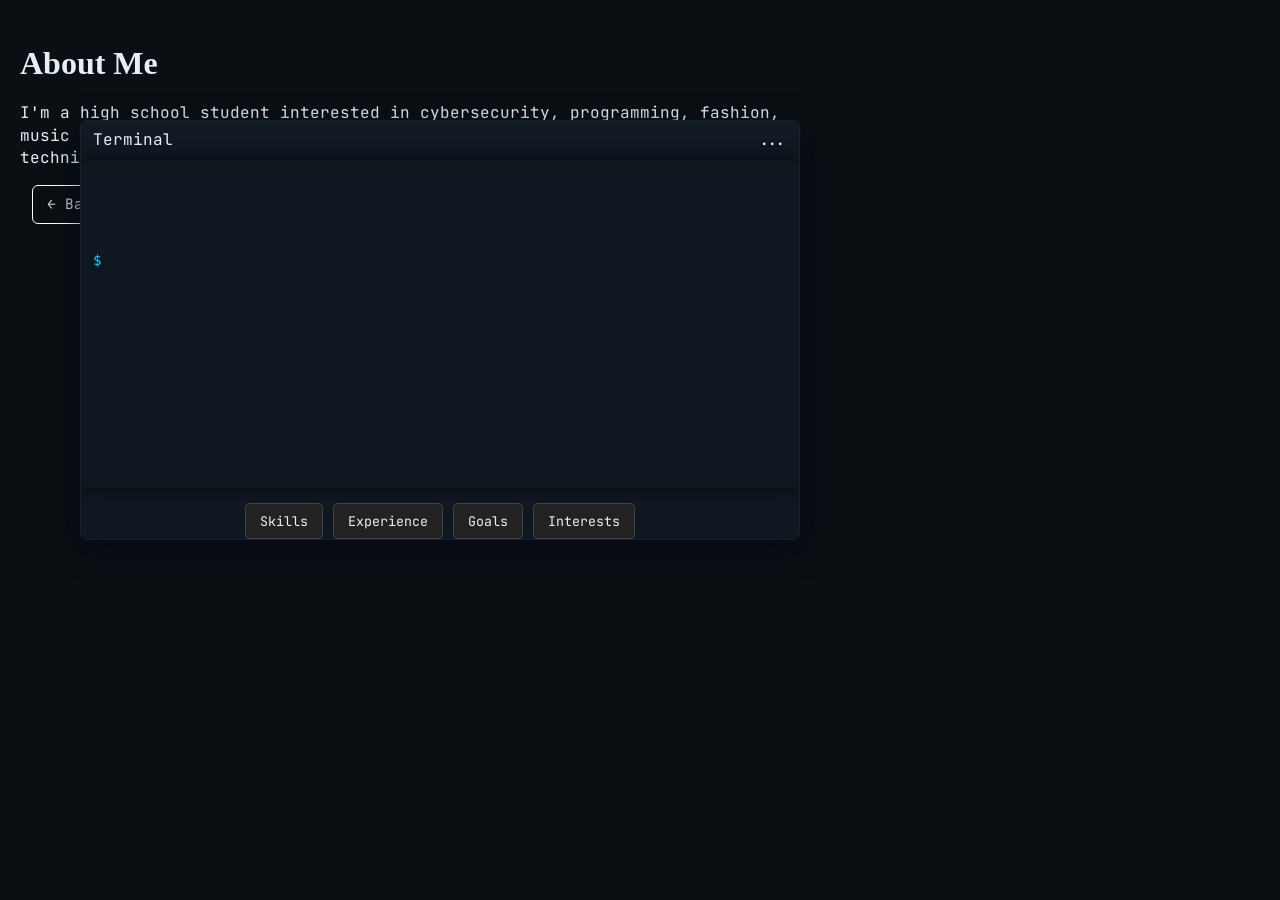
==== about.html @ f2aaa9ba "update" ====
<!DOCTYPE html>
<html>
<head>
  <title>About Me</title>
  <link rel="preconnect" href="https://fonts.googleapis.com">
  <link rel="preconnect" href="https://fonts.gstatic.com" crossorigin>
  <link href="https://fonts.googleapis.com/css2?family=JetBrains+Mono:wght@300;400;600&display=swap" rel="stylesheet">

  <link rel="stylesheet" href="style.css"/>
  <link rel="stylesheet" href="css/r2os.css">
</head>

<body>

  <h1>About Me</h1>
  <p>
    I'm a high school student interested in cybersecurity, programming, fashion, music production, and the esports scene. I'm interested in building real technical skills early on.
  </p>

<section id="about-terminal"
<div class="r2window" id="term-window" style="left:80px; top:80px;">
  <div class="title"><div class="name">Terminal</div><div class="controls">...</div></div>
  <div class="terminal" id="r2terminal">
    <div class="terminal-output" aria-live="polite"></div>
    <div class="input-line"><span>$</span><input autocomplete="off" aria-label="Terminal input"></div>
  </div>
</div>

  
  <div class="terminal-buttons">
    <button data-command="skills">Skills</button>
    <button data-command="experience">Experience</button>
    <button data-command="goals">Goals</button>
    <button data-command="interests">Interests</button>
  </div>

<div class="sub-buttons" id="sub-buttons" style="display:none;"
    <button data-sub="esports">Esports</button>
    <button data-sub="fashion">Fashion</button>
    <button data-sub="music">Beats</button>
</div>
</section>
  
<a href="index.html" class="back-btn terminal-back">&larr; Back to Home</a>
<script src="js/draggable.js"></script>
<script src="js/terminal.js"></script>
<script src="js/r2os.js"></script>
<script>
  document.addEventListener('DOMContentLoaded', ()=>{
    // If r2os.js creates the terminal window, init Terminal from r2os.init()
    Terminal.init('#r2terminal');
    r2os.init();
  });
</script>

</body>
</html>
---- style.css ----
h1 {
  font-family: 'Source Serif Pro', serif;
 } 

 body{
    background-color: #0d0d0d;
    color: white;
    font-family: 'Merriweather', serif;
  } 
 .back-btn {
    display: inline-block;
    margin-bottom: 20px;
    padding: 8px 14px;
    border: 1px solid white;
    border-radius: 6px;
    text-decoration: none;
    color: white;
    font-size: 14px;
    transition: all 0.2s ease;
 }
 .back-btn:hover {
    background-color: white;
    color: black;
 
 }

 .project-description {
    margin-bottom: 20px;
    max-width: 600px;
    line-height: 1.5;
 }
.scanner-section {
    margin-bottom: 30px;
}

h1 {
    margin-bottom: 10px;
}
ul li a {
    color: white;
    text-decoration: none;
    border-bottom: 1px solid transparent;
    transition: 0.2s;
}
ul li a:hover {
    border-bottom: 1px solid white;
}
body {
    max-width: 800px;
    margin: auto;
    padding: 20px;
}
.build-notes {
    margin-top: 40px;
    padding-top: 20px;
    border-top: 1px solid #333;
    max-width: 1.6;
}
.build-notes h2 {
    margin-bottom: 10px;
    font-size: 20px;
}
.page-description {
    max-width: 700px;
    margin: 0 auto 25px auto;
    text-align: center;
    font-size: 1rem;
    line-height: 1.5;
    opacity: 0.9;
}
#purple-terminal {
  max-width: 800px;
  margin: 40px auto;
}

.page-description {
  max-width: 700px;
  margin: 0 auto 25px auto;
  text-align: center;
  font-size: 1rem;
  line-height: 1.5;
  opacity: 0.9;
}

.terminal {
  background-color: #111;
  border-radius: 8px;
  box-shadow: 0 0 15px rgba(0, 0, 0, 0.7);
  font-family: "Fira Code", monospace;
  color: #e5e5e5;
  overflow: hidden;
}

.terminal-header {
  background-color: #222;
  padding: 8px 12px;
  display: flex;
  align-items: center;
  gap: 6px;
}

.terminal-header .dot {
  width: 10px;
  height: 10px;
  border-radius: 50%;
  display: inline-block;
}

.terminal-header .red { background-color: #ff5f57; }
.terminal-header .yellow { background-color: #febc2e; }
.terminal-header .green { background-color: #28c840; }

.terminal-title {
  margin-left: 10px;
  font-size: 0.9rem;
  color: #aaa;
}

.terminal-body {
  padding: 12px;
  height: 260px;
  overflow-y: auto;
  font-size: 0.9rem;
  line-height: 1.4;
  white-space: pre-wrap;
  margin-bottom: 0;
  padding-bottom: 5px;
}
#about-terminal {
  max-width: 800px;
  margin: 40px auto;
  text-align: center;
}

.terminal {
  background-color: #111;
  border-radius: 8px;
  box-shadow: 0 0 15px rgba(0,0,0,0.7);
  font-family: "Fira Code", monospace;
  color: #e5e5e5;
  overflow: hidden;
  padding-bottom: 0;
}

.terminal-header {
  background-color: #222;
  padding: 8px 12px;
  display: flex;
  align-items: center;
  gap: 6px;
}

.terminal-header .dot {
  width: 10px;
  height: 10px;
  border-radius: 50%;
  display: inline-block;
}

.terminal-header .red { background-color: #ff5f57; }
.terminal-header .yellow { background-color: #febc2e; }
.terminal-header .green { background-color: #28c840; }

.terminal-title {
  margin-left: 10px;
  font-size: 0.9rem;
  color: #aaa;
}

.terminal-body {
  position: relative;
  z-index: 1;
  padding: 12px;
  min-height: auto;
  text-align: left;
  white-space: pre-wrap;
  line-height: 1.4;
}

.terminal-buttons {
  margin-top: 15px;
  display: flex;
  justify-content: center;
  gap: 10px;
  flex-wrap: wrap;
}

.terminal-buttons button {
  padding: 8px 14px;
  background-color: #222;
  border: 1px solid #444;
  color: #eee;
  border-radius: 5px;
  cursor: pointer;
  transition: 0.2s;
}

.terminal-buttons button:hover {
  background-color: #333;
  border-color: #666;
}
.sub-buttons {
  margin-top: 30px;
  display: flex;
  justify-content: center;
  gap: 10px;
  flex-wrap: wrap;
  position: relative;
  z-index: 2;
}

.sub-buttons button {
  padding: 6px 12px;
  background-color: #1a1a1a;
  border: 1px solid #444;
  color: #eee;
  border-radius: 5px;
  cursor: pointer;
  transition: 0.2s;
}

.sub-buttons button:hover {
  background-color: #333;
  border-color: #666;
}
.terminal-back {
  display: block;
  text-align: left;
  margin: 10px 0 0 12px;
  color: #ccc;
  text-decoration: none;
  font-size: 0.9rem;
}

.terminal-back:hover {
  color: #fff;
}
:root{
  --bg: #0b0f14;
  --surface: #0f1720;
  --accent: #1793d1;
  --accent-2: #00d1ff;
  --text: #e6eef6;
  --muted: #9aa6b2;
  --glass: rgba(255,255,255,0.04);
  --radius: 8px;
  --mono: "JetBrains Mono", ui-monospace, SFMono-Regular, Menlo, Monaco, "Roboto Mono", monospace;
}

*{box-sizing:border-box}
html,body{height:100%}
body{
  margin:0;
  min-height:100%;
  background:var(--bg);
  color:var(--text);
  font-family:var(--mono);
  -webkit-font-smoothing:antialiased;
  -moz-osx-font-smoothing:grayscale;
  line-height:1.4;
}
a{color:var(--accent)}
button{font-family:var(--mono)}
---- css/r2os.css ----
.r2bar{
  position:fixed;
  top:0; left:0; right:0;
  height:44px;
  background:linear-gradient(180deg, rgba(255,255,255,0.02), transparent);
  display:flex;
  align-items:center;
  gap:12px;
  padding:0 12px;
  border-bottom:1px solid rgba(255,255,255,0.03);
  z-index:1000;
}

/* Desktop area */
.r2desktop{
  padding-top:56px;
  min-height:100vh;
  background:linear-gradient(180deg, rgba(0,0,0,0.02), transparent);
}

/* Window */
.r2window{
  position:absolute;
  width:720px;
  height:420px;
  background:var(--surface);
  border-radius:var(--radius);
  border:1px solid rgba(255,255,255,0.04);
  box-shadow: 0 8px 30px rgba(2,6,23,0.6), 0 0 12px rgba(0,209,255,0.04);
  overflow:hidden;
  display:flex;
  flex-direction:column;
  backdrop-filter: blur(6px);
}

/* Window titlebar */
.r2window .title{
  height:40px;
  display:flex;
  align-items:center;
  gap:10px;
  padding:0 12px;
  background:linear-gradient(180deg, rgba(255,255,255,0.01), transparent);
  border-bottom:1px solid rgba(255,255,255,0.02);
  cursor:grab;
}
.r2window .title .controls{
  margin-left:auto;
  display:flex;
  gap:8px;
}
.r2window .title .controls button{
  width:12px; height:12px; border-radius:50%;
  border:none; outline:none;
}
.btn-close{background:#ff5f56}
.btn-min{background:#ffbd2e}
.btn-max{background:#27c93f}

/* Terminal content */
.terminal{
  padding:12px;
  font-size:14px;
  color:var(--accent-2);
  background:transparent;
  flex:1;
  overflow:auto;
  white-space:pre-wrap;
}
.input-line{display:flex; gap:8px; align-items:center}
.input-line input{
  background:transparent; border:none; color:var(--text); outline:none; width:100%;
}
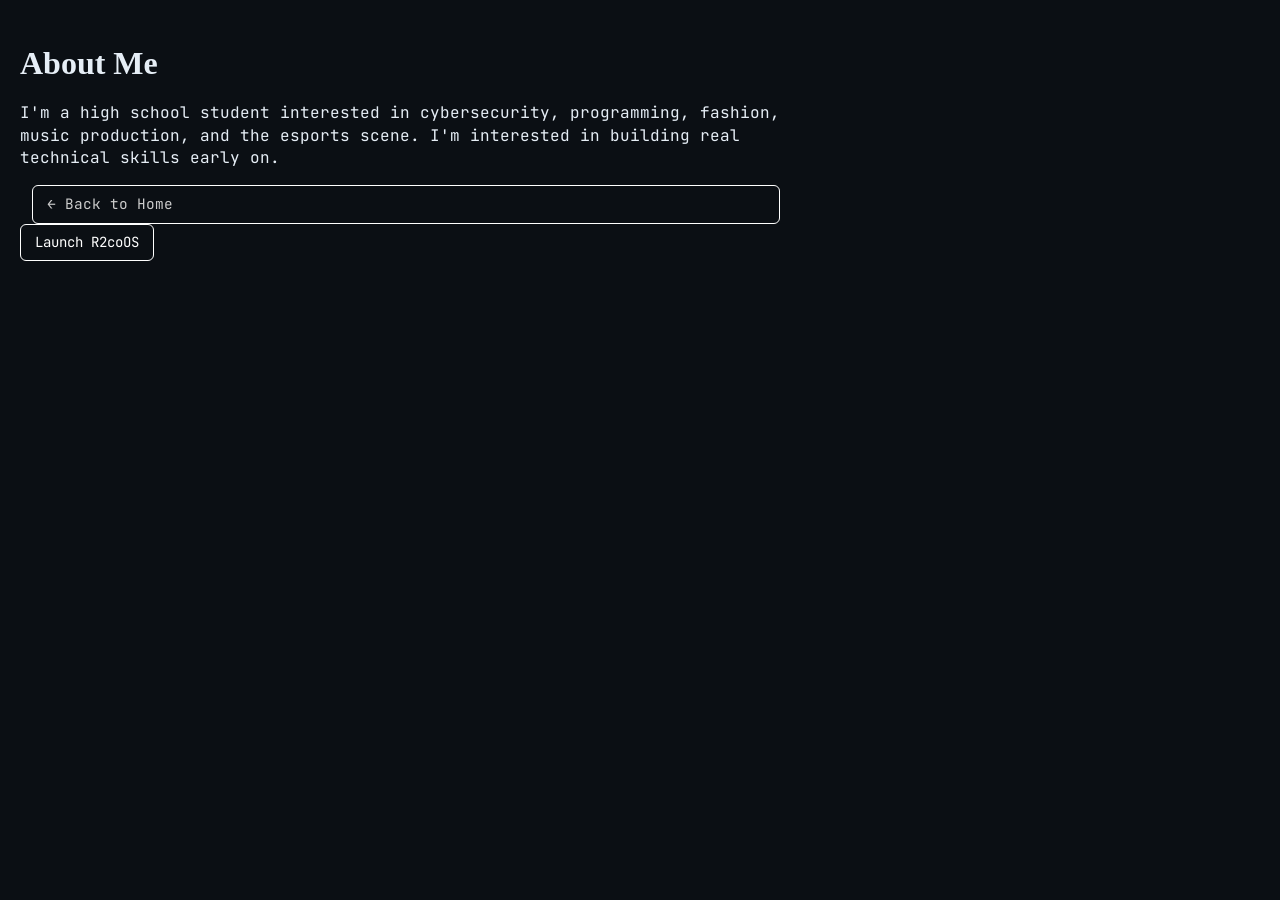
==== commit 099f7245: "update" ====
--- a/about.html
+++ b/about.html
@@ -7,7 +7,7 @@
   <link href="https://fonts.googleapis.com/css2?family=JetBrains+Mono:wght@300;400;600&display=swap" rel="stylesheet">
 
   <link rel="stylesheet" href="style.css"/>
-  <link rel="stylesheet" href="css/r2os.css">
+  <link rel="stylesheet" href="css/r2os.css"/>
 </head>
 
 <body>
@@ -17,41 +17,24 @@
     I'm a high school student interested in cybersecurity, programming, fashion, music production, and the esports scene. I'm interested in building real technical skills early on.
   </p>
 
-<section id="about-terminal"
-<div class="r2window" id="term-window" style="left:80px; top:80px;">
-  <div class="title"><div class="name">Terminal</div><div class="controls">...</div></div>
-  <div class="terminal" id="r2terminal">
-    <div class="terminal-output" aria-live="polite"></div>
-    <div class="input-line"><span>$</span><input autocomplete="off" aria-label="Terminal input"></div>
-  </div>
-</div>
+ 
 
+  <a href="index.html" class="back-btn terminal-back">&larr; Back to Home</a>
   
-  <div class="terminal-buttons">
-    <button data-command="skills">Skills</button>
-    <button data-command="experience">Experience</button>
-    <button data-command="goals">Goals</button>
-    <button data-command="interests">Interests</button>
-  </div>
+  <a href ="OS.html" class="back-btn">Launch R2coOS</a>
 
-<div class="sub-buttons" id="sub-buttons" style="display:none;"
-    <button data-sub="esports">Esports</button>
-    <button data-sub="fashion">Fashion</button>
-    <button data-sub="music">Beats</button>
-</div>
-</section>
-  
-<a href="index.html" class="back-btn terminal-back">&larr; Back to Home</a>
-<script src="js/draggable.js"></script>
-<script src="js/terminal.js"></script>
-<script src="js/r2os.js"></script>
-<script>
-  document.addEventListener('DOMContentLoaded', ()=>{
-    // If r2os.js creates the terminal window, init Terminal from r2os.init()
-    Terminal.init('#r2terminal');
-    r2os.init();
-  });
-</script>
+  <script src="css/draggable.js"></script>
+  <script src="css/r2os.js"></script>
+  <script>
+    document.addEventListener('DOMContentLoaded', ()=>{
+      if (typeof Terminal !== 'undefined' && Terminal.init) {
+        Terminal.init('#r2terminal');
+      }
+      if (typeof r2os !== 'undefined' && r2os.init) {
+        r2os.init();
+      }
+    });
+  </script>
 
 </body>
 </html>
--- a/style.css
+++ b/style.css
@@ -68,6 +68,15 @@
     line-height: 1.5;
     opacity: 0.9;
 }
+
+#about-terminal .terminal {
+  background-color: #111;
+  color: #e5e5e5;
+  border-radius: 8px;
+  box-shadow: 0 0 15px rgba(0,0,0,0.7);
+  font-family: "Fira Code", monospace;
+}
+
 #purple-terminal {
   max-width: 800px;
   margin: 40px auto;
@@ -126,10 +135,13 @@
   margin-bottom: 0;
   padding-bottom: 5px;
 }
-#about-terminal {
-  max-width: 800px;
-  margin: 40px auto;
-  text-align: center;
+
+#about-terminal .terminal {
+  background-color: #111;
+  color: #e5e5e5;
+  border-radius: 8px;
+  box-shadow: 0 0 15px rgba(0,0,0,0.7);
+  font-family: "Fira Code", monospace;
 }
 
 .terminal {
@@ -261,3 +273,106 @@
 }
 a{color:var(--accent)}
 button{font-family:var(--mono)}
+
+*/ The main container for the OS */
+.os-main {
+  position: relative; /* This is the 'anchor' for the windows */
+  width: 100%;
+  height: 100vh;
+  overflow: hidden; /* Keeps windows from creating scrollbars */
+  background: var(--bg);
+}
+
+/* The Window Styling */
+.window {
+  display: none; /* Hidden by default */ 
+  position: absolute; /* REQUIRED for dragging to work */
+  top: 100px; /* Default starting position */
+  left: 100px;
+  width: 600px; /* Give it a set width */ 
+  min-height: 300px;
+  background: var(--surface);
+  border: 1px solid var(--glass);
+  border-radius: var(--radius);
+  box-shadow: 0 10px 30px rgba(0,0,0,0.5);
+  flex-direction: column;
+  z-index: 10;
+} 
+
+/* Show the window when active */
+.window.active {
+  display: flex !important; /* Override the 'none' */
+}
+
+/* The Handle (the part you click to drag) */
+/* Make sure this matches the class name in your HTML */
+.about-terminal .terminal-header, .title {
+  cursor: grab;
+  user-select: none; /* Prevents text highlighting while draggging */
+} 
+
+.terminal-header:active, .title:active {
+  cursor: grabbing;
+}
+
+/* ---OS OVERRIDE SECTION--- */
+
+/* Forces the OS page to ignore the 800px blog limit */
+.os-container {
+  position: fixed !important; /* Locks it to the screen */
+  top: 0 !important; left: 0 !important;
+  width: 100vw !important; height: 100vh !important; 
+  background: #0b0f14 !important; /* Solid color to hide what's behind it */
+  display: flex !important;
+  z-index: 9999 !important; /* Force it to the absolute top layer */
+  max-width: none !important;
+  padding: 0 !important;
+  margin: 0 !important;
+}
+
+/* Makes windows float so JS can move them */
+.os-main .window {
+  display: none;
+  position: absolute;
+  background: #0f1720;
+  border: 1px solid rgba(255,255,255,0.01);
+  border-radius: 8px;
+  width: 450px;
+  min-height: 250px;
+  z-index: 10;
+  flex-direction: column;
+  box-shadow: 0 10px 30px rgba(0,0,0,0.5);
+  top: 50px;
+  left: 20%;
+}
+
+.os-main .window.active {
+  display: flex !important; 
+} 
+
+/* The 'Handle' for your JS */
+.os-main .title {
+  background: #1a242f;
+  padding: 10px;
+  cursor: grab;
+  margin: 0;
+  font-size: 1rem;
+  border-bottom: 1px solid rgba(255, 255, 255, 0.1);
+  user-select: none;
+}
+
+/* Layering & Anchor Fix */
+.os-main {
+  flex: 1;
+  position: relative !important; /* This is the 'field' the windows move in */
+  overflow: hidden;
+  height: 100%;
+}
+.window.active {
+  z-index: 1000 !important; /* This ensures the window you're using is ALWAYS on top */
+} 
+
+.window { 
+  position: absolute !important; /* This is REQUIRED for dragging to work */
+  cursor: default; 
+} 
--- a/css/r2os.css
+++ b/css/r2os.css
@@ -1,73 +1,43 @@
-.r2bar{
-  position:fixed;
-  top:0; left:0; right:0;
-  height:44px;
-  background:linear-gradient(180deg, rgba(255,255,255,0.02), transparent);
-  display:flex;
-  align-items:center;
-  gap:12px;
-  padding:0 12px;
-  border-bottom:1px solid rgba(255,255,255,0.03);
-  z-index:1000;
+.os-container {
+  display: flex;
+  height: 80vh;
+  background-color: #0d0d0d;
+  color: #a855f7;
+  font-family: monospace;
 }
 
-/* Desktop area */
-.r2desktop{
-  padding-top:56px;
-  min-height:100vh;
-  background:linear-gradient(180deg, rgba(0,0,0,0.02), transparent);
+.os-sidebar {
+  width: 200px;
+  background-color: #111;
+  padding: 15px;
+  display: flex;
+  flex-direction: column;
+  gap: 10px;
 }
 
-/* Window */
-.r2window{
-  position:absolute;
-  width:720px;
-  height:420px;
-  background:var(--surface);
-  border-radius:var(--radius);
-  border:1px solid rgba(255,255,255,0.04);
-  box-shadow: 0 8px 30px rgba(2,6,23,0.6), 0 0 12px rgba(0,209,255,0.04);
-  overflow:hidden;
-  display:flex;
-  flex-direction:column;
-  backdrop-filter: blur(6px);
+.os-sidebar button {
+  background: none;
+  border: 1px solid #a855f7;
+  color: #a855f7;
+  padding: 8px;
+  cursor: pointer;
 }
 
-/* Window titlebar */
-.r2window .title{
-  height:40px;
-  display:flex;
-  align-items:center;
-  gap:10px;
-  padding:0 12px;
-  background:linear-gradient(180deg, rgba(255,255,255,0.01), transparent);
-  border-bottom:1px solid rgba(255,255,255,0.02);
-  cursor:grab;
+.os-sidebar button:hover {
+  background-color: #a855f7;
+  color: #000;
 }
-.r2window .title .controls{
-  margin-left:auto;
-  display:flex;
-  gap:8px;
+
+.os-main {
+  flex: 1;
+  padding: 20px;
 }
-.r2window .title .controls button{
-  width:12px; height:12px; border-radius:50%;
-  border:none; outline:none;
+
+.os-main .window { display: none; }
+.os-main .window.active { display: block; } 
+
+.r2window .terminal,
+.r2desktop .terminal {
+  background: transparent;
+  color: inherit;
 }
-.btn-close{background:#ff5f56}
-.btn-min{background:#ffbd2e}
-.btn-max{background:#27c93f}
-
-/* Terminal content */
-.terminal{
-  padding:12px;
-  font-size:14px;
-  color:var(--accent-2);
-  background:transparent;
-  flex:1;
-  overflow:auto;
-  white-space:pre-wrap;
-}
-.input-line{display:flex; gap:8px; align-items:center}
-.input-line input{
-  background:transparent; border:none; color:var(--text); outline:none; width:100%;
-}
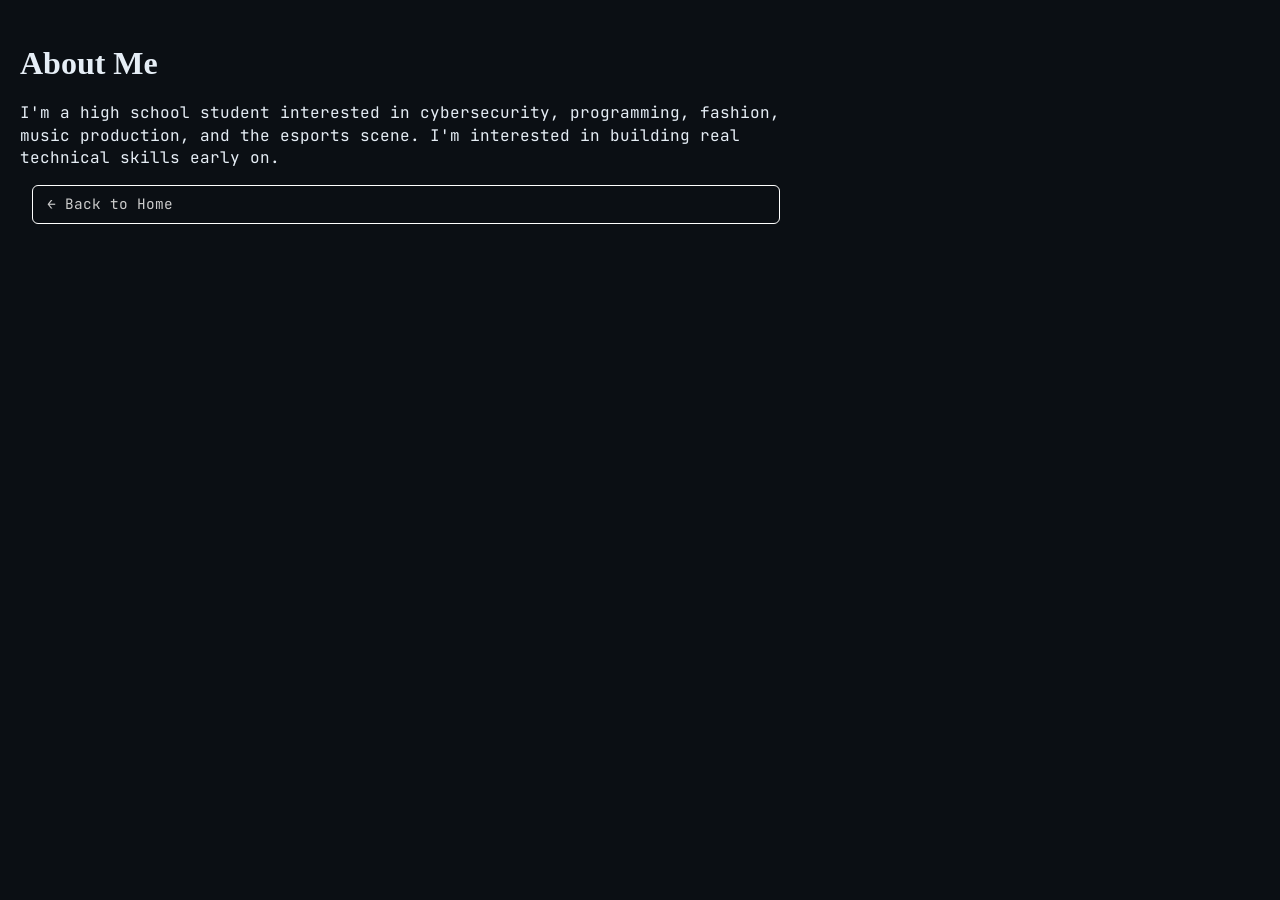
==== commit 96c91d62: "original" ====
--- a/about.html
+++ b/about.html
@@ -20,21 +20,6 @@
  
 
   <a href="index.html" class="back-btn terminal-back">&larr; Back to Home</a>
-  
-  <a href ="OS.html" class="back-btn">Launch R2coOS</a>
-
-  <script src="css/draggable.js"></script>
-  <script src="css/r2os.js"></script>
-  <script>
-    document.addEventListener('DOMContentLoaded', ()=>{
-      if (typeof Terminal !== 'undefined' && Terminal.init) {
-        Terminal.init('#r2terminal');
-      }
-      if (typeof r2os !== 'undefined' && r2os.init) {
-        r2os.init();
-      }
-    });
-  </script>
 
 </body>
 </html>
--- a/style.css
+++ b/style.css
@@ -274,105 +274,3 @@
 a{color:var(--accent)}
 button{font-family:var(--mono)}
 
-*/ The main container for the OS */
-.os-main {
-  position: relative; /* This is the 'anchor' for the windows */
-  width: 100%;
-  height: 100vh;
-  overflow: hidden; /* Keeps windows from creating scrollbars */
-  background: var(--bg);
-}
-
-/* The Window Styling */
-.window {
-  display: none; /* Hidden by default */ 
-  position: absolute; /* REQUIRED for dragging to work */
-  top: 100px; /* Default starting position */
-  left: 100px;
-  width: 600px; /* Give it a set width */ 
-  min-height: 300px;
-  background: var(--surface);
-  border: 1px solid var(--glass);
-  border-radius: var(--radius);
-  box-shadow: 0 10px 30px rgba(0,0,0,0.5);
-  flex-direction: column;
-  z-index: 10;
-} 
-
-/* Show the window when active */
-.window.active {
-  display: flex !important; /* Override the 'none' */
-}
-
-/* The Handle (the part you click to drag) */
-/* Make sure this matches the class name in your HTML */
-.about-terminal .terminal-header, .title {
-  cursor: grab;
-  user-select: none; /* Prevents text highlighting while draggging */
-} 
-
-.terminal-header:active, .title:active {
-  cursor: grabbing;
-}
-
-/* ---OS OVERRIDE SECTION--- */
-
-/* Forces the OS page to ignore the 800px blog limit */
-.os-container {
-  position: fixed !important; /* Locks it to the screen */
-  top: 0 !important; left: 0 !important;
-  width: 100vw !important; height: 100vh !important; 
-  background: #0b0f14 !important; /* Solid color to hide what's behind it */
-  display: flex !important;
-  z-index: 9999 !important; /* Force it to the absolute top layer */
-  max-width: none !important;
-  padding: 0 !important;
-  margin: 0 !important;
-}
-
-/* Makes windows float so JS can move them */
-.os-main .window {
-  display: none;
-  position: absolute;
-  background: #0f1720;
-  border: 1px solid rgba(255,255,255,0.01);
-  border-radius: 8px;
-  width: 450px;
-  min-height: 250px;
-  z-index: 10;
-  flex-direction: column;
-  box-shadow: 0 10px 30px rgba(0,0,0,0.5);
-  top: 50px;
-  left: 20%;
-}
-
-.os-main .window.active {
-  display: flex !important; 
-} 
-
-/* The 'Handle' for your JS */
-.os-main .title {
-  background: #1a242f;
-  padding: 10px;
-  cursor: grab;
-  margin: 0;
-  font-size: 1rem;
-  border-bottom: 1px solid rgba(255, 255, 255, 0.1);
-  user-select: none;
-}
-
-/* Layering & Anchor Fix */
-.os-main {
-  flex: 1;
-  position: relative !important; /* This is the 'field' the windows move in */
-  overflow: hidden;
-  height: 100%;
-}
-.window.active {
-  z-index: 1000 !important; /* This ensures the window you're using is ALWAYS on top */
-} 
-
-.window { 
-  position: absolute !important; /* This is REQUIRED for dragging to work */
-  cursor: default; 
-} 
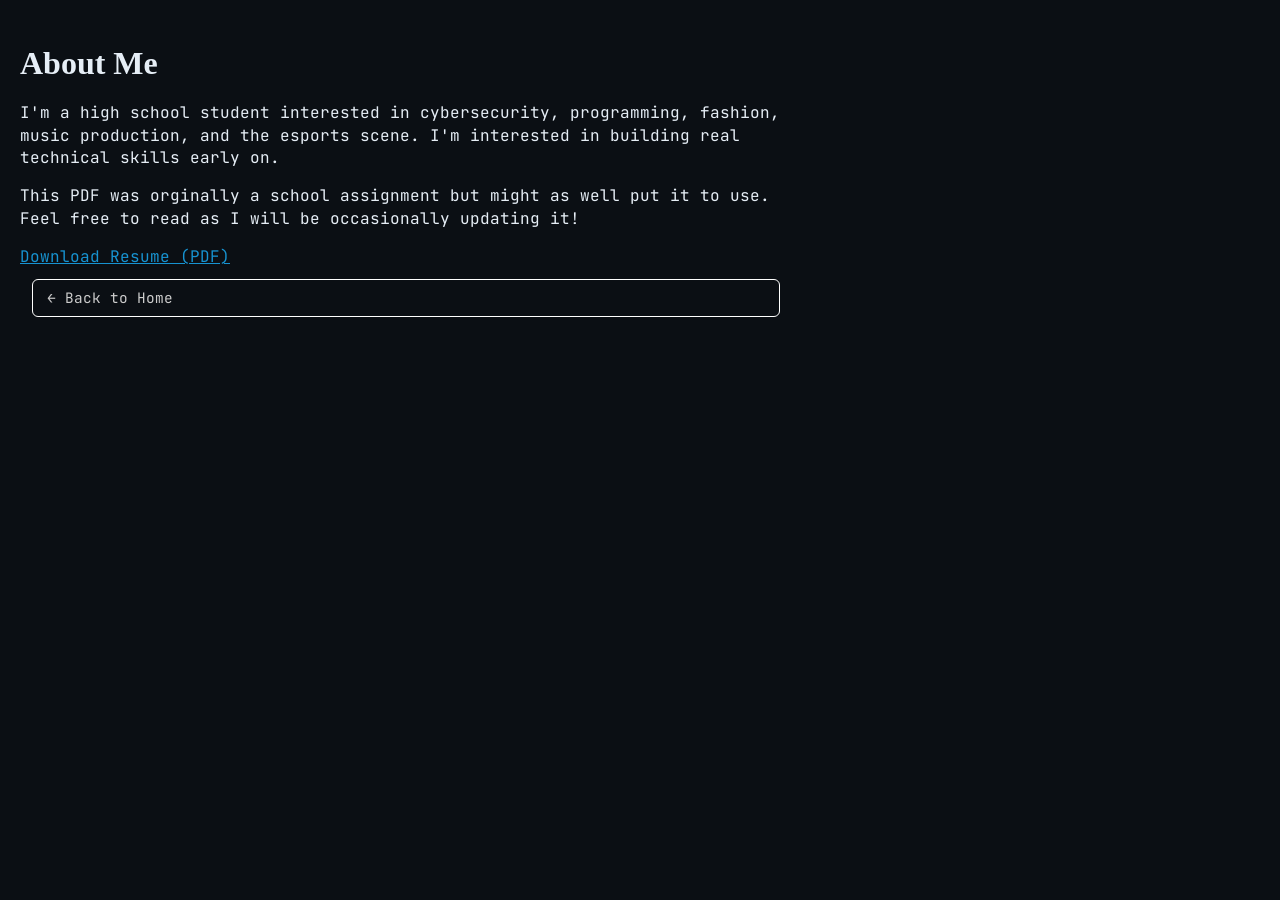
==== commit e268a56c: "update" ====
--- a/about.html
+++ b/about.html
@@ -17,7 +17,12 @@
     I'm a high school student interested in cybersecurity, programming, fashion, music production, and the esports scene. I'm interested in building real technical skills early on.
   </p>
 
- 
+  <p>
+    This PDF was orginally a school assignment but might as well put it to use. Feel free to read as I will be occasionally updating it!
+  </p>
+ <a href="Resume.pdf" target="_blank">
+    Download Resume (PDF) 
+ </a>
 
   <a href="index.html" class="back-btn terminal-back">&larr; Back to Home</a>
 
--- a/style.css
+++ b/style.css
@@ -274,3 +274,20 @@
 a{color:var(--accent)}
 button{font-family:var(--mono)}
 
+.contact-btn {
+  display: inline-blocl;
+  padding: 12px 20px;
+  background-color: #111;
+  color: white;
+  text-decoration: none;
+  border-radius: 8px;
+} 
+.social-link {
+  display: inline-block;
+  padding: 8px 14px;
+  background-color: #111;
+  color: white;
+  border-radius: 6px;
+  text-decoration: none;
+  margin: 5px 0;
+} 
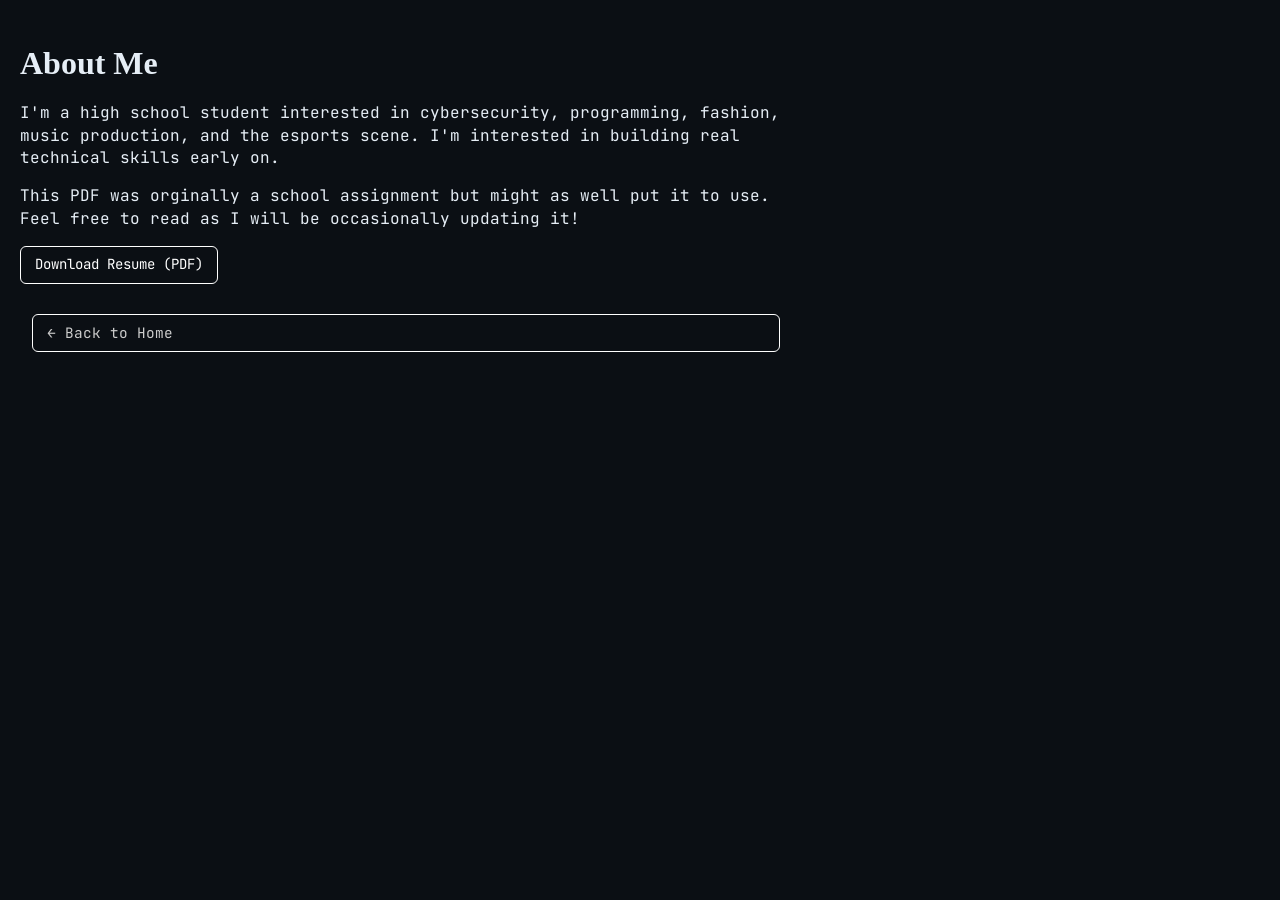
==== commit 6cfe5a93: "up." ====
--- a/about.html
+++ b/about.html
@@ -20,7 +20,7 @@
   <p>
     This PDF was orginally a school assignment but might as well put it to use. Feel free to read as I will be occasionally updating it!
   </p>
- <a href="Resume.pdf" target="_blank">
+ <a href="Resume.pdf" target="_blank" class="back-btn">
     Download Resume (PDF) 
  </a>
 
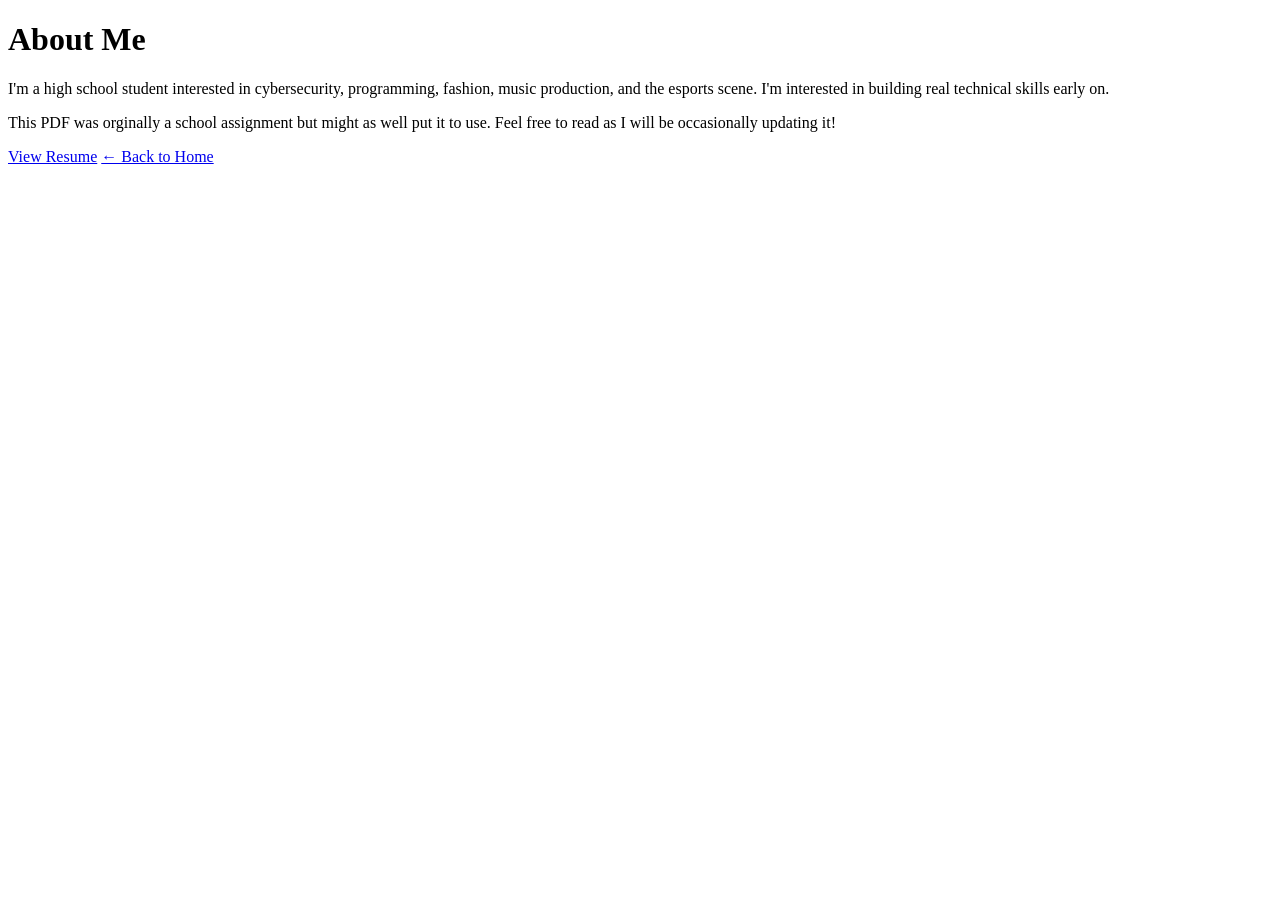
==== commit bedf70d3: "yo" ====
--- a/about.html
+++ b/about.html
@@ -6,7 +6,7 @@
   <link rel="preconnect" href="https://fonts.gstatic.com" crossorigin>
   <link href="https://fonts.googleapis.com/css2?family=JetBrains+Mono:wght@300;400;600&display=swap" rel="stylesheet">
 
-  <link rel="stylesheet" href="style.css"/>
+  <link rel="stylesheet" href="/web/CSS/style.css"/>
   <link rel="stylesheet" href="css/r2os.css"/>
 </head>
 
@@ -20,11 +20,10 @@
   <p>
     This PDF was orginally a school assignment but might as well put it to use. Feel free to read as I will be occasionally updating it!
   </p>
- <a href="Resume.pdf" target="_blank" class="back-btn">
-    Download Resume (PDF) 
- </a>
+ <a href="Resume.pdf" target="_blank" class="back-btn">View Resume</a>
 
-  <a href="index.html" class="back-btn terminal-back">&larr; Back to Home</a>
+  
+ <a href="index.html" class="back-btn terminal-back">&larr; Back to Home</a>
 
 </body>
 </html>
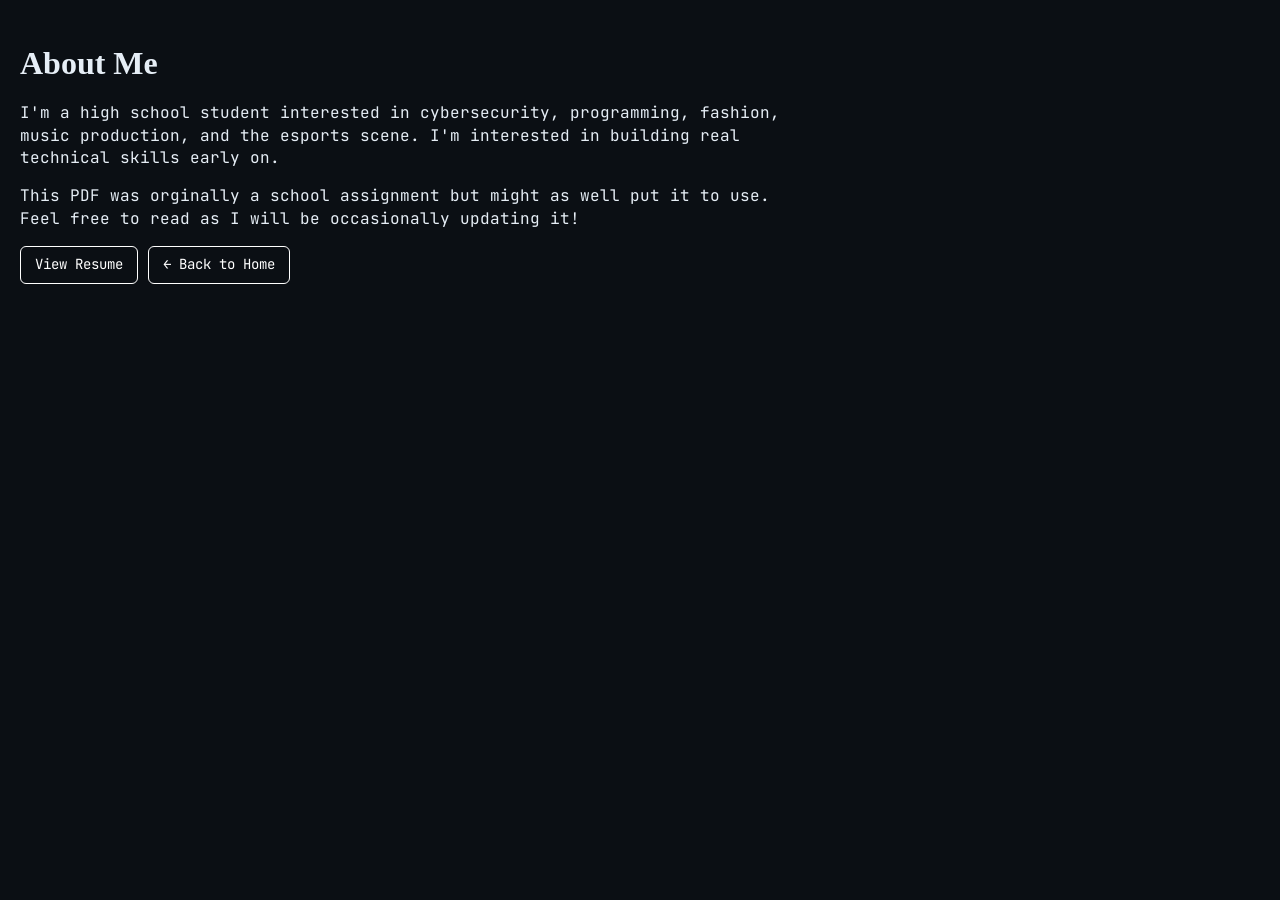
==== commit a5c7460e: "yo" ====
--- a/about.html
+++ b/about.html
@@ -6,8 +6,7 @@
   <link rel="preconnect" href="https://fonts.gstatic.com" crossorigin>
   <link href="https://fonts.googleapis.com/css2?family=JetBrains+Mono:wght@300;400;600&display=swap" rel="stylesheet">
 
-  <link rel="stylesheet" href="/web/CSS/style.css"/>
-  <link rel="stylesheet" href="css/r2os.css"/>
+  <link rel="stylesheet" href="style.css"/>
 </head>
 
 <body>
@@ -23,7 +22,7 @@
  <a href="Resume.pdf" target="_blank" class="back-btn">View Resume</a>
 
   
- <a href="index.html" class="back-btn terminal-back">&larr; Back to Home</a>
+ <a href="index.html" class="back-btn">&larr; Back to Home</a>
 
 </body>
 </html>
--- a/style.css
+++ b/style.css
@@ -0,0 +1,278 @@
+ h1 {
+  font-family: 'Source Serif Pro', serif;
+ } 
+
+ body{
+    background-color: #0d0d0d;
+    color: white;
+    font-family: 'Merriweather', serif;
+  } 
+ .back-btn {
+    display: inline-block;
+    margin-bottom: 20px;
+    padding: 8px 14px;
+    border: 1px solid white;
+    border-radius: 6px;
+    text-decoration: none;
+    color: white;
+    font-size: 14px;
+    transition: all 0.2s ease;
+ }
+ .back-btn:hover {
+    background-color: white;
+    color: black;
+ 
+ }
+
+ .project-description {
+    margin-bottom: 20px;
+    max-width: 600px;
+    line-height: 1.5;
+ }
+.scanner-section {
+    margin-bottom: 30px;
+}
+
+h1 {
+    margin-bottom: 10px;
+}
+ul li a {
+    color: white;
+    text-decoration: none;
+    border-bottom: 1px solid transparent;
+    transition: 0.2s;
+}
+ul li a:hover {
+    border-bottom: 1px solid white;
+}
+body {
+    max-width: 800px;
+    margin: auto;
+    padding: 20px;
+}
+.build-notes {
+    margin-top: 40px;
+    padding-top: 20px;
+    border-top: 1px solid #333;
+    max-width: 1.6;
+}
+.build-notes h2 {
+    margin-bottom: 10px;
+    font-size: 20px;
+}
+.page-description {
+    max-width: 700px;
+    margin: 0 auto 25px auto;
+    text-align: center;
+    font-size: 1rem;
+    line-height: 1.5;
+    opacity: 0.9;
+}
+
+#about-terminal .terminal {
+  background-color: #111;
+  color: #e5e5e5;
+  border-radius: 8px;
+  box-shadow: 0 0 15px rgba(0,0,0,0.7);
+  font-family: "Fira Code", monospace;
+}
+
+#purple-terminal {
+  max-width: 800px;
+  margin: 40px auto;
+}
+
+.page-description {
+  max-width: 700px;
+  margin: 0 auto 25px auto;
+  text-align: center;
+  font-size: 1rem;
+  line-height: 1.5;
+  opacity: 0.9;
+}
+
+.terminal {
+  background-color: #111;
+  border-radius: 8px;
+  box-shadow: 0 0 15px rgba(0, 0, 0, 0.7);
+  font-family: "Fira Code", monospace;
+  color: #e5e5e5;
+  overflow: hidden;
+}
+
+.terminal-header {
+  background-color: #222;
+  padding: 8px 12px;
+  display: flex;
+  align-items: center;
+  gap: 6px;
+}
+
+.terminal-header .dot {
+  width: 10px;
+  height: 10px;
+  border-radius: 50%;
+  display: inline-block;
+}
+
+.terminal-header .red { background-color: #ff5f57; }
+.terminal-header .yellow { background-color: #febc2e; }
+.terminal-header .green { background-color: #28c840; }
+
+.terminal-title {
+  margin-left: 10px;
+  font-size: 0.9rem;
+  color: #aaa;
+}
+
+.terminal-body {
+  padding: 12px;
+  height: 260px;
+  overflow-y: auto;
+  font-size: 0.9rem;
+  line-height: 1.4;
+  white-space: pre-wrap;
+  margin-bottom: 0;
+  padding-bottom: 5px;
+}
+
+#about-terminal .terminal {
+  background-color: #111;
+  color: #e5e5e5;
+  border-radius: 8px;
+  box-shadow: 0 0 15px rgba(0,0,0,0.7);
+  font-family: "Fira Code", monospace;
+}
+
+.terminal {
+  background-color: #111;
+  border-radius: 8px;
+  box-shadow: 0 0 15px rgba(0,0,0,0.7);
+  font-family: "Fira Code", monospace;
+  color: #e5e5e5;
+  overflow: hidden;
+  padding-bottom: 0;
+}
+
+.terminal-header {
+  background-color: #222;
+  padding: 8px 12px;
+  display: flex;
+  align-items: center;
+  gap: 6px;
+}
+
+.terminal-header .dot {
+  width: 10px;
+  height: 10px;
+  border-radius: 50%;
+  display: inline-block;
+}
+
+.terminal-header .red { background-color: #ff5f57; }
+.terminal-header .yellow { background-color: #febc2e; }
+.terminal-header .green { background-color: #28c840; }
+
+.terminal-title {
+  margin-left: 10px;
+  font-size: 0.9rem;
+  color: #aaa;
+}
+
+.terminal-body {
+  position: relative;
+  z-index: 1;
+  padding: 12px;
+  min-height: auto;
+  text-align: left;
+  white-space: pre-wrap;
+  line-height: 1.4;
+}
+
+.terminal-buttons {
+  margin-top: 15px;
+  display: flex;
+  justify-content: center;
+  gap: 10px;
+  flex-wrap: wrap;
+}
+
+.terminal-buttons button {
+  padding: 8px 14px;
+  background-color: #222;
+  border: 1px solid #444;
+  color: #eee;
+  border-radius: 5px;
+  cursor: pointer;
+  transition: 0.2s;
+}
+
+.terminal-buttons button:hover {
+  background-color: #333;
+  border-color: #666;
+}
+.sub-buttons {
+  margin-top: 30px;
+  display: flex;
+  justify-content: center;
+  gap: 10px;
+  flex-wrap: wrap;
+  position: relative;
+  z-index: 2;
+}
+
+.sub-buttons button {
+  padding: 6px 12px;
+  background-color: #1a1a1a;
+  border: 1px solid #444;
+  color: #eee;
+  border-radius: 5px;
+  cursor: pointer;
+  transition: 0.2s;
+}
+
+.sub-buttons button:hover {
+  background-color: #333;
+  border-color: #666;
+}
+.terminal-back {
+  display: block;
+  text-align: left;
+  margin: 10px 0 0 12px;
+  color: #ccc;
+  text-decoration: none;
+  font-size: 0.9rem;
+}
+
+.terminal-back:hover {
+  color: #fff;
+}
+:root{
+  --bg: #0b0f14;
+  --surface: #0f1720;
+  --accent: #1793d1;
+  --accent-2: #00d1ff;
+  --text: #e6eef6;
+  --muted: #9aa6b2;
+  --glass: rgba(255,255,255,0.04);
+  --radius: 8px;
+  --mono: "JetBrains Mono", ui-monospace, SFMono-Regular, Menlo, Monaco, "Roboto Mono", monospace;
+}
+
+*{box-sizing:border-box}
+html,body{height:100%}
+body{
+  margin:0;
+  min-height:100%;
+  background:var(--bg);
+  color:var(--text);
+  font-family:var(--mono);
+  -webkit-font-smoothing:antialiased;
+  -moz-osx-font-smoothing:grayscale;
+  line-height:1.4;
+}
+a{color:var(--accent)}
+button{font-family:var(--mono)}
+
+
+
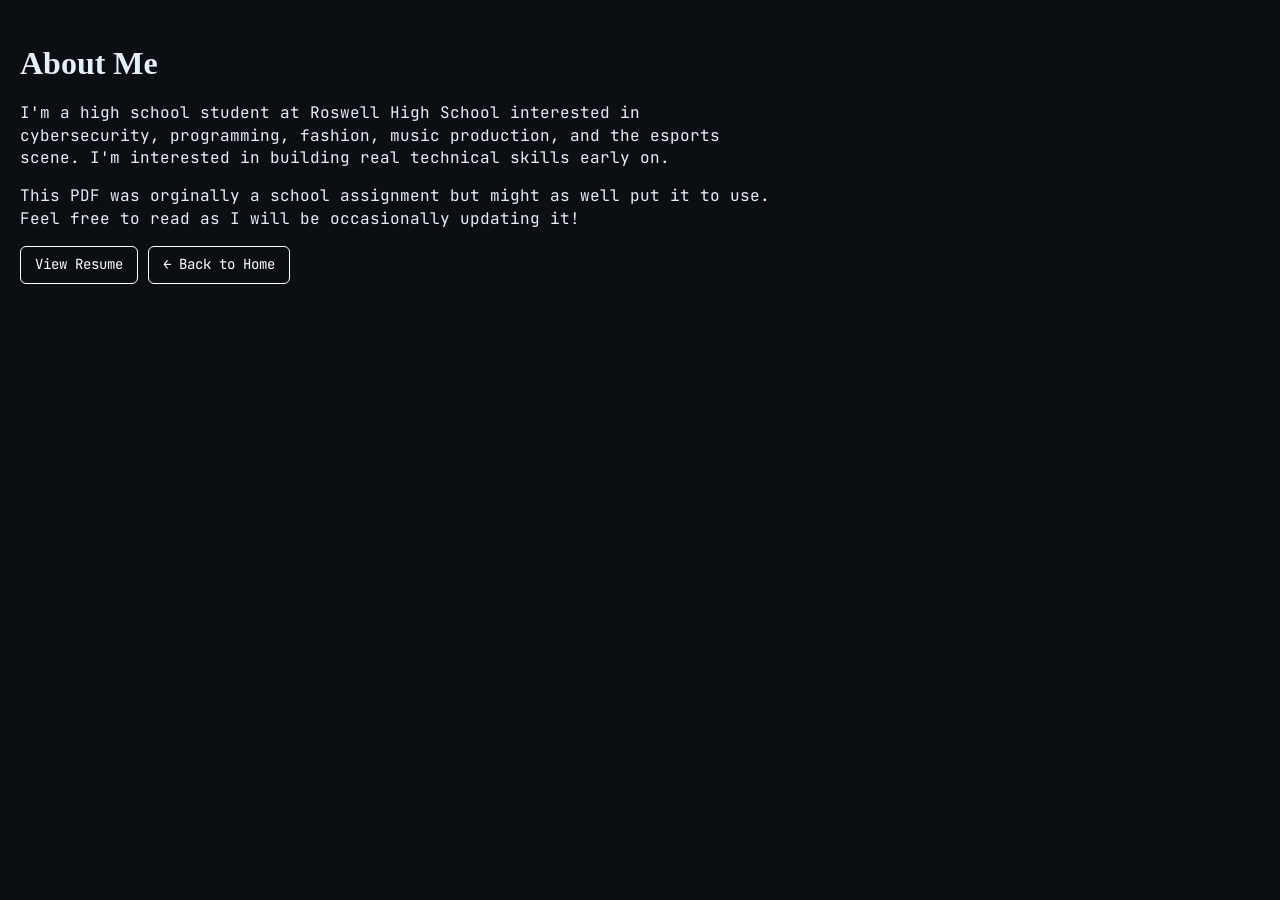
==== commit dc7eaeba: "yo" ====
--- a/about.html
+++ b/about.html
@@ -13,13 +13,13 @@
 
   <h1>About Me</h1>
   <p>
-    I'm a high school student interested in cybersecurity, programming, fashion, music production, and the esports scene. I'm interested in building real technical skills early on.
+    I'm a high school student at Roswell High School interested in cybersecurity, programming, fashion, music production, and the esports scene. I'm interested in building real technical skills early on.
   </p>
 
   <p>
     This PDF was orginally a school assignment but might as well put it to use. Feel free to read as I will be occasionally updating it!
   </p>
- <a href="Resume.pdf" target="_blank" class="back-btn">View Resume</a>
+ <a href="Resume (1).pdf" target="_blank" class="back-btn">View Resume</a>
 
   
  <a href="index.html" class="back-btn">&larr; Back to Home</a>
